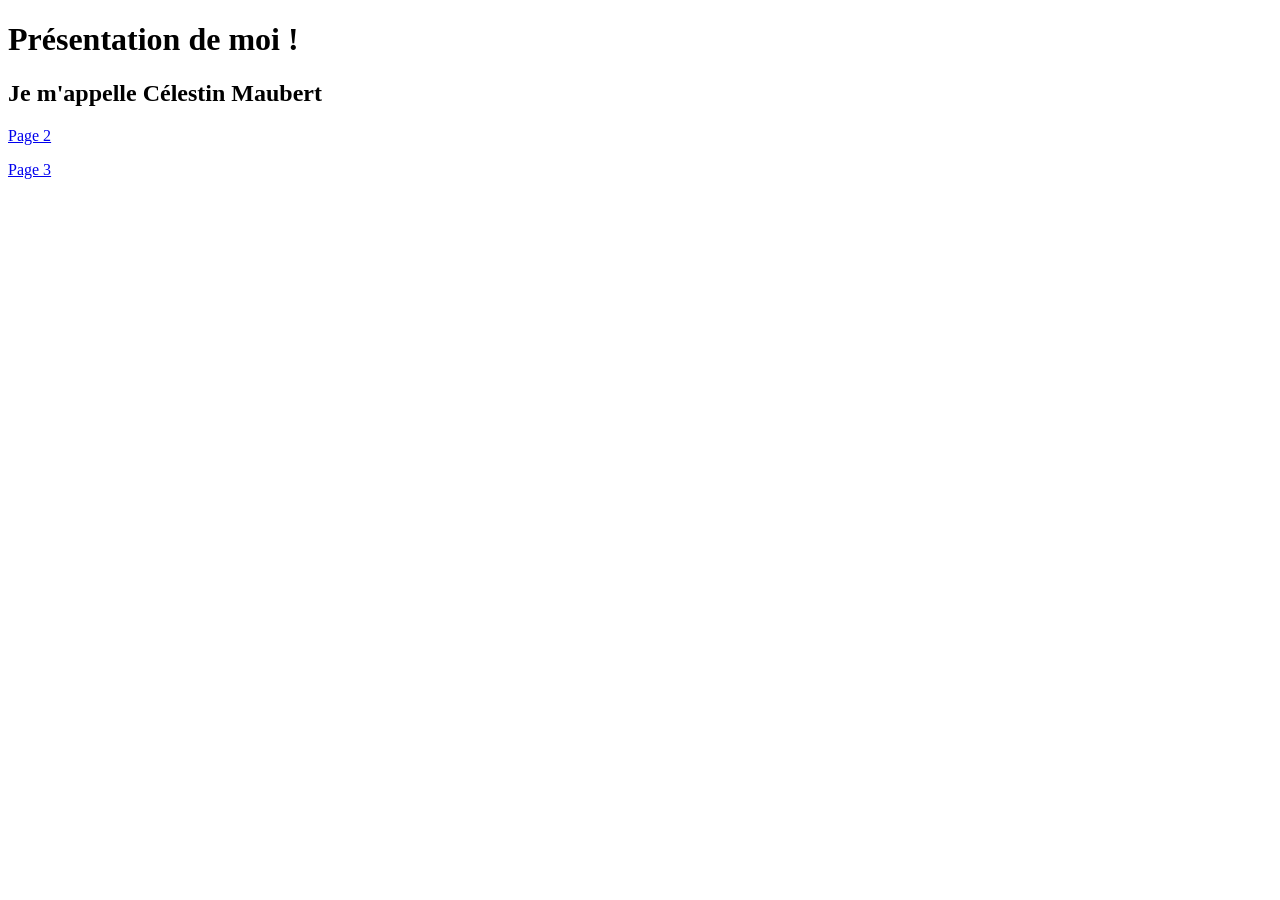
==== test/index.html @ 94f5d54e "test pour j" ====
<!DOCTYPE html>
<html lang="fr">
<head>
    <title>Présentation</title>
</head>
<body>
    <h1>Présentation de moi !</h1>
    <h2>Je m'appelle Célestin Maubert</h2>
    <p><a href="test/page2_Celestin.html">Page 2</a></p>
    <p><a href="test/page3_Celestin.html">Page 3</a></p>
</body>
</html>
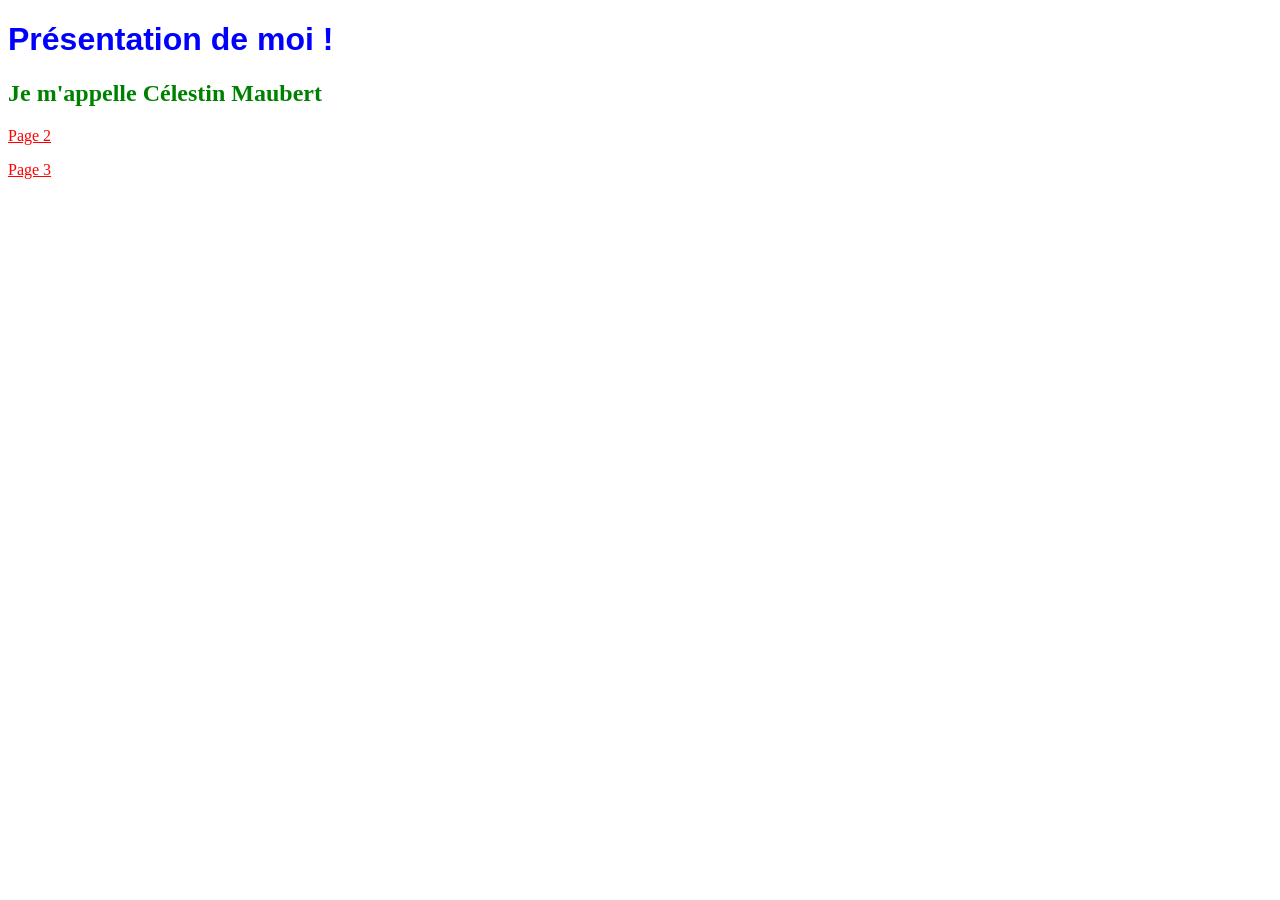
==== commit f366604d: "caca" ====
--- a/test/index.html
+++ b/test/index.html
@@ -2,11 +2,12 @@
 <html lang="fr">
 <head>
     <title>Présentation</title>
+    <link rel="stylesheet" href="./style.css">
 </head>
 <body>
     <h1>Présentation de moi !</h1>
     <h2>Je m'appelle Célestin Maubert</h2>
-    <p><a href="test/page2_Celestin.html">Page 2</a></p>
-    <p><a href="test/page3_Celestin.html">Page 3</a></p>
+    <p><a href="./page2_Celestin.html">Page 2</a></p>
+    <p><a href="./page3_Celestin.html">Page 3</a></p>
 </body>
 </html>
--- a/test/style.css
+++ b/test/style.css
@@ -0,0 +1,12 @@
+h1{
+    color: blue;
+    font-family:'Segoe UI', Tahoma, Geneva, Verdana, sans-serif;
+}
+
+h2{
+    color: green;
+}
+
+a{
+    color: red;
+}
